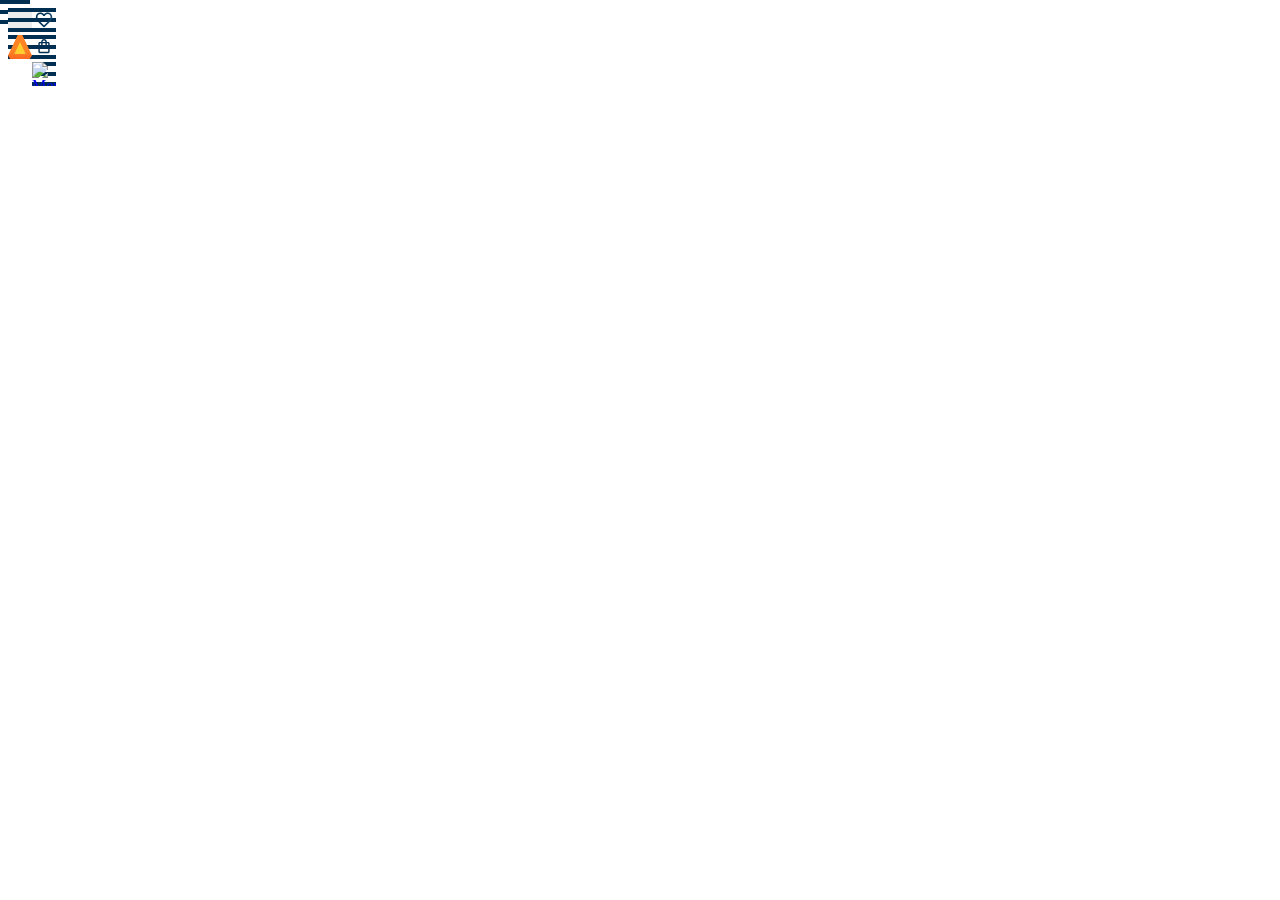
==== index.html @ 56179614 "Add files via upload" ====
<!DOCTYPE html>
<html>
    <head>
        <meta charset="UTF-8">
        <meta name="viewport" content="width=device-width, initial-scale=1.0">
        <title>AluraBooks</title>
        <link rel="stylesheet" href="reset.css">
        <link rel="stylesheet" href="styles.css">
    </head>
    <body>
        <header class="cabeçalho">
            <div class="container"> 
                <span class="cabeçalho__menu-hamburguer container__imagem"></span>
                <img src="img/Logo.svg" alt="Logo da AluraBooks" class="container__imagem">
            </div>
            <div class="container">
                <a href="#"><img src="img/Favoritos.svg" alt="Meus favoritos" class="container__imagem"></a>
                <a href="#"><img src="img/Compras.svg" alt="Carrinho de compras" class="container__imagem"></a>
                <a href="#"><img src="img/Usuario.svg" alt="Meu perfil" class="container__imagem"></a>
            </div>
        </header>
    </body>
</html>
---- styles.css ----
:root {
    --cor-de-fundo: #EBECEE;
}

body {
    background-color: var(--cor-de-fundo);
}

h1 {
    background-color: white;
}

/* http://meyerweb.com/eric/tools/css/reset/
   v2.0 | 20110126
   License: none (public domain)
*/

html,
body,
div,
span,
applet,
object,
iframe,
h1,
h2,
h3,
h4,
h5,
h6,
p,
blockquote,
pre,
a,
abbr,
acronym,
address,
big,
cite,
code,
del,
dfn,
em,
img,
ins,
kbd,
q,
s,
samp,
small,
strike,
strong,
sub,
sup,
tt,
var,
b,
u,
i,
center,
dl,
dt,
dd,
ol,
ul,
li,
fieldset,
form,
label,
legend,
table,
caption,
tbody,
tfoot,
thead,
tr,
th,
td,
article,
aside,
canvas,
details,.cabeçalho_menu-hamburguer {
    width: 24px;
    height: 24px;
    display: inline-block;
    background-image: url("../img/Menu.svg");
    background-repeat: no-repeat;
    background-position: center;
}
figure,
figcaption,
footer,
header,
hgroup,
menu,
nav,
output,
ruby,
section,
summary,
time,
mark,
audio,
video {
  margin: 0;
  padding: 0;
  border: 0;
  font-size: 100%;
  font: inherit;
  vertical-align: baseline;
}

/* HTML5 display-role reset for older browsers */
article,
aside,
details,
figcaption,
figure,
footer,
header,
hgroup,
menu,
nav,
section {
  display: block;
}

body {
  line-height: 1;
}

ol,
ul {
  list-style: none;
}

blockquote,
q {
  quotes: none;
}

blockquote:before,
blockquote:after,
q:before,
q:after {
  content: '';
  content: none;
}

table {
  border-collapse: collapse;
  border-spacing: 0;
}

.cabeçalho_menu-hamburguer {
    width: 24px;
    height: 24px;
    display: inline-block;
    background-image: url("../img/Menu.svg");
    background-repeat: no-repeat;
    background-position: center;
}
.cabeçalho {
    background-color: var(--branco);
    display: flex;
    justify-content: space-between;
    align-items: center;
}
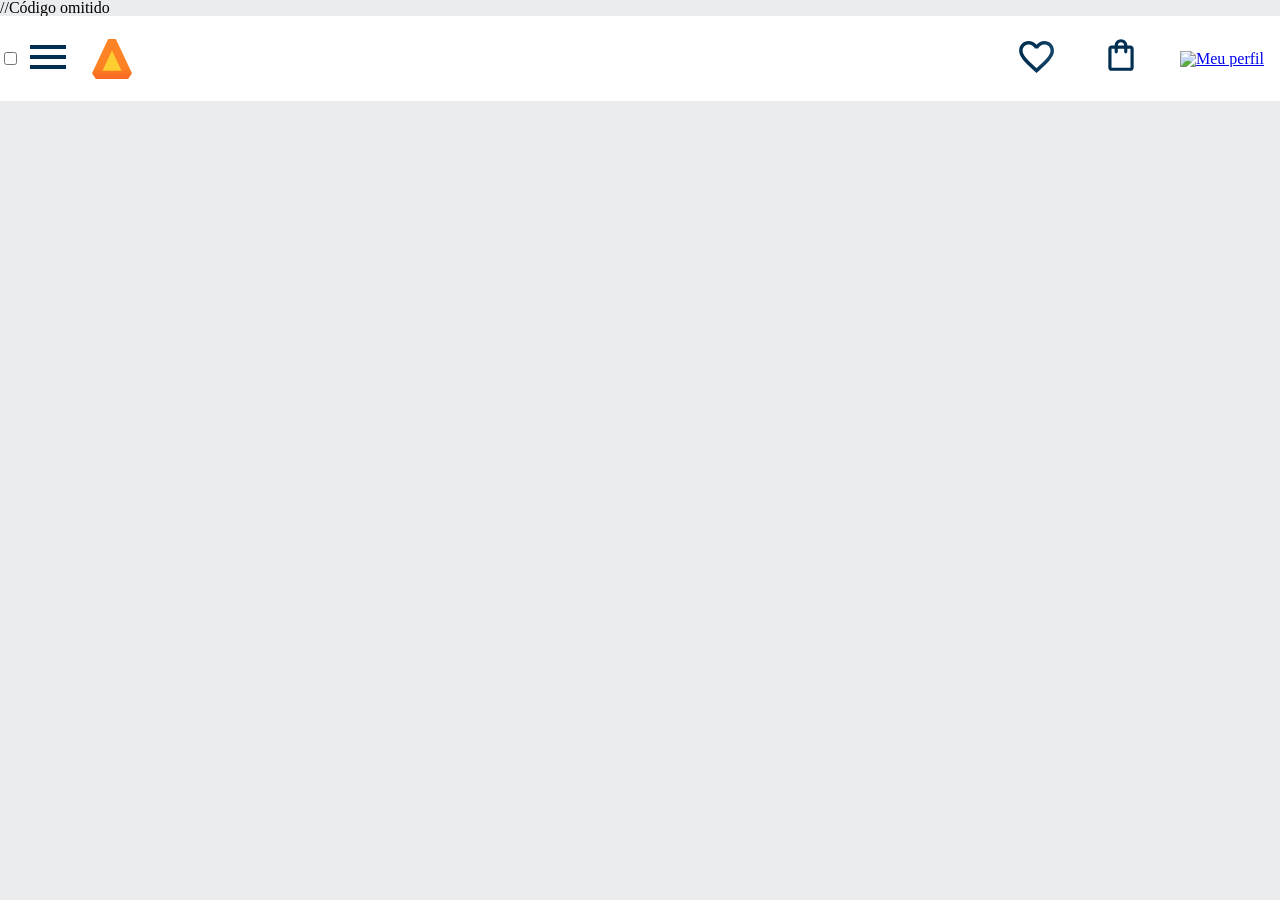
==== commit 8d6c4569: "Add files via upload" ====
--- a/index.html
+++ b/index.html
@@ -1,23 +1,55 @@
 <!DOCTYPE html>
 <html>
-    <head>
-        <meta charset="UTF-8">
-        <meta name="viewport" content="width=device-width, initial-scale=1.0">
-        <title>AluraBooks</title>
-        <link rel="stylesheet" href="reset.css">
-        <link rel="stylesheet" href="styles.css">
-    </head>
-    <body>
-        <header class="cabeçalho">
-            <div class="container"> 
-                <span class="cabeçalho__menu-hamburguer container__imagem"></span>
-                <img src="img/Logo.svg" alt="Logo da AluraBooks" class="container__imagem">
-            </div>
-            <div class="container">
-                <a href="#"><img src="img/Favoritos.svg" alt="Meus favoritos" class="container__imagem"></a>
-                <a href="#"><img src="img/Compras.svg" alt="Carrinho de compras" class="container__imagem"></a>
-                <a href="#"><img src="img/Usuario.svg" alt="Meu perfil" class="container__imagem"></a>
-            </div>
-        </header>
-    </body>
-</html>
+
+<head>
+    <meta charset="UTF-8">
+    <meta name="viewport" content="width=device-width, initial-scale=1.0">
+    <title>AluraBooks</title>
+    <link rel="stylesheet" href="reset.css">
+    <link rel="preconnect" href="https://fonts.googleapis.com">
+    <link rel="preconnect" href="https://fonts.gstatic.com" crossorigin>
+    <link href="https://fonts.googleapis.com/css?family=Poppins:wght@300;400;500;700&display=swap" rel="stylesheet">
+    <link rel="stylesheet" href="styles.css">
+
+</head>
+
+//Código omitido
+
+</head>
+
+<body>
+  <header class="cabeçalho">
+    <div class="container">
+      <input type="checkbox" id="menu" class="container__botao" />
+      <label for="menu">
+        <span class="cabeçalho__menu-hamburguer container__imagem"></span>
+      </label>
+      <ul class="lista-menu">
+        <li class="lista-menu__titulo">Categorias</li>
+        <li class="lista-menu__item">
+          <a href="#" class="lista-menu__link">Programação</a>
+        </li>
+        <li class="lista-menu__item">
+          <a href="#" class="lista-menu__link">Front-end</a>
+        </li>
+        <li class="lista-menu__item">
+          <a href="#" class="lista-menu__link">Infraestrutura</a>
+        </li>
+        <li class="lista-menu__item">
+          <a href="#" class="lista-menu__link">Business</a>
+        </li>
+        <li class="lista-menu__item">
+          <a href="#" class="lista-menu__link">Design & UX</a>
+        </li>
+      </ul>
+      <img src="img/Logo.svg" alt="Logo da Alurabooks" class="container__imagem">
+    </div>
+    <div class="container">
+      <a href="#"><img src="img/Favoritos.svg" alt="Meus favoritos" class="container__imagem"></a>
+      <a href="#"><img src="img/Compras.svg" alt="Carrinhos de compras" class="container__imagem"></a>
+      <a href="#"><img src="img/Usuario.svg" alt="Meu perfil" class="container__imagem"></a>
+    </div>
+  </header>
+</body>
+
+</html>
--- a/styles.css
+++ b/styles.css
@@ -1,168 +1,12 @@
-:root {
-    --cor-de-fundo: #EBECEE;
-}
-
-body {
-    background-color: var(--cor-de-fundo);
-}
-
-h1 {
-    background-color: white;
-}
-
-/* http://meyerweb.com/eric/tools/css/reset/
-   v2.0 | 20110126
-   License: none (public domain)
-*/
-
-html,
-body,
-div,
-span,
-applet,
-object,
-iframe,
-h1,
-h2,
-h3,
-h4,
-h5,
-h6,
-p,
-blockquote,
-pre,
-a,
-abbr,
-acronym,
-address,
-big,
-cite,
-code,
-del,
-dfn,
-em,
-img,
-ins,
-kbd,
-q,
-s,
-samp,
-small,
-strike,
-strong,
-sub,
-sup,
-tt,
-var,
-b,
-u,
-i,
-center,
-dl,
-dt,
-dd,
-ol,
-ul,
-li,
-fieldset,
-form,
-label,
-legend,
-table,
-caption,
-tbody,
-tfoot,
-thead,
-tr,
-th,
-td,
-article,
-aside,
-canvas,
-details,.cabeçalho_menu-hamburguer {
-    width: 24px;
-    height: 24px;
-    display: inline-block;
-    background-image: url("../img/Menu.svg");
-    background-repeat: no-repeat;
-    background-position: center;
-}
-figure,
-figcaption,
-footer,
-header,
-hgroup,
-menu,
-nav,
-output,
-ruby,
-section,
-summary,
-time,
-mark,
-audio,
-video {
-  margin: 0;
-  padding: 0;
-  border: 0;
-  font-size: 100%;
-  font: inherit;
-  vertical-align: baseline;
-}
-
-/* HTML5 display-role reset for older browsers */
-article,
-aside,
-details,
-figcaption,
-figure,
-footer,
-header,
-hgroup,
-menu,
-nav,
-section {
-  display: block;
-}
-
-body {
-  line-height: 1;
-}
-
-ol,
-ul {
-  list-style: none;
-}
-
-blockquote,
-q {
-  quotes: none;
-}
-
-blockquote:before,
-blockquote:after,
-q:before,
-q:after {
-  content: '';
-  content: none;
-}
-
-table {
-  border-collapse: collapse;
-  border-spacing: 0;
-}
-
-.cabeçalho_menu-hamburguer {
-    width: 24px;
-    height: 24px;
-    display: inline-block;
-    background-image: url("../img/Menu.svg");
-    background-repeat: no-repeat;
-    background-position: center;
-}
-.cabeçalho {
-    background-color: var(--branco);
-    display: flex;
-    justify-content: space-between;
-    align-items: center;
-}
+@import url("styles/header.css");
+
+:root {
+    --cor-de-fundo: #EBECEE;
+    --branco: #FFFFFF;
+    --laranja: #EB9B00;
+    --azul-degrade: linear-gradient(97.54deg, #002f52 35.49%, #326589 165.37%);
+}
+
+body {
+    background-color: var(--cor-de-fundo);
+}
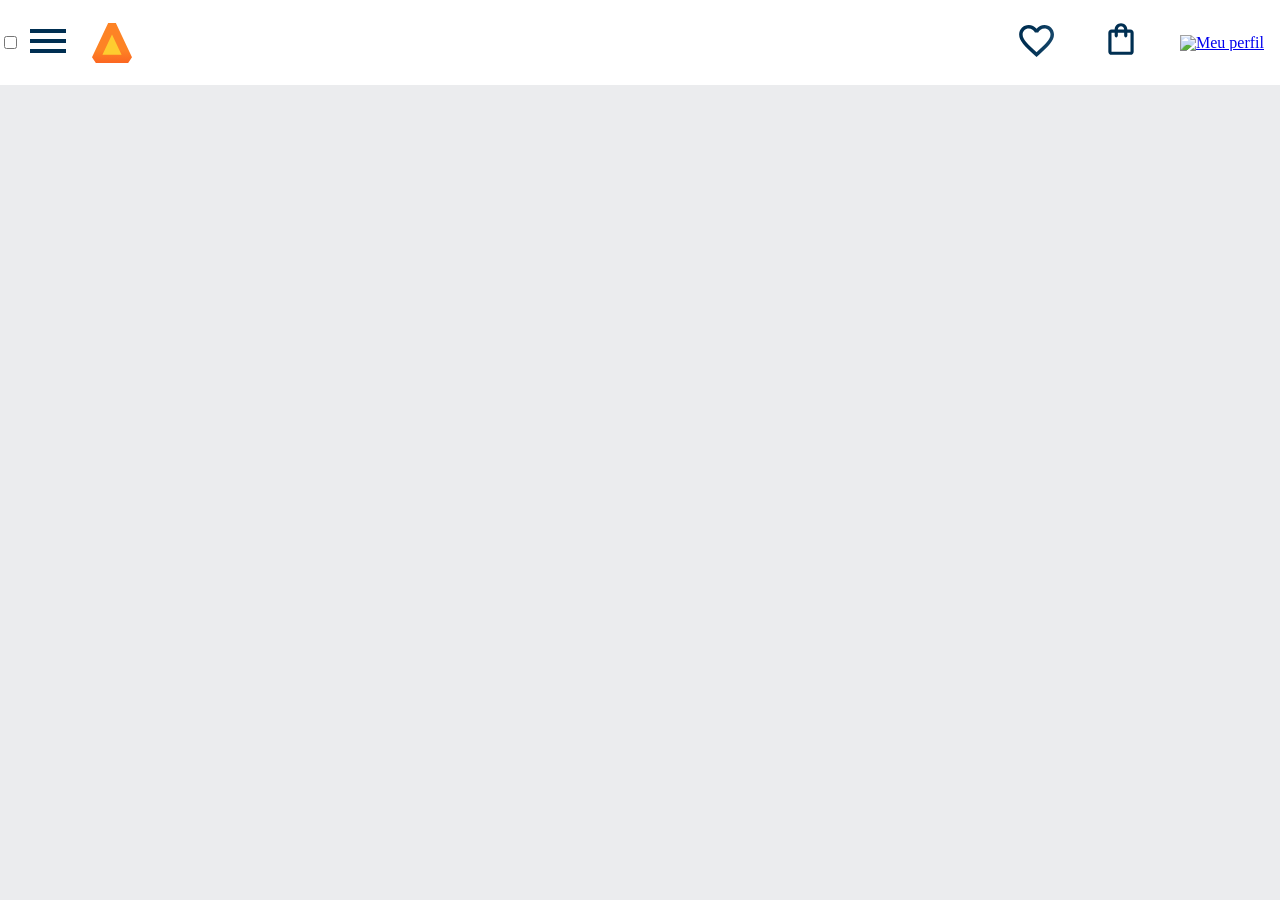
==== commit 549e9878: "Add files via upload" ====
--- a/index.html
+++ b/index.html
@@ -13,7 +13,7 @@
 
 </head>
 
-//Código omitido
+
 
 </head>
 
--- a/styles.css
+++ b/styles.css
@@ -5,8 +5,12 @@
     --branco: #FFFFFF;
     --laranja: #EB9B00;
     --azul-degrade: linear-gradient(97.54deg, #002f52 35.49%, #326589 165.37%);
+    --fonte-principal: "Poppins";| 
 }
 
 body {
     background-color: var(--cor-de-fundo);
+    font-family: var(--fonte-principal);
+    font-size: 16px;
+    font-weight: 400;
 }
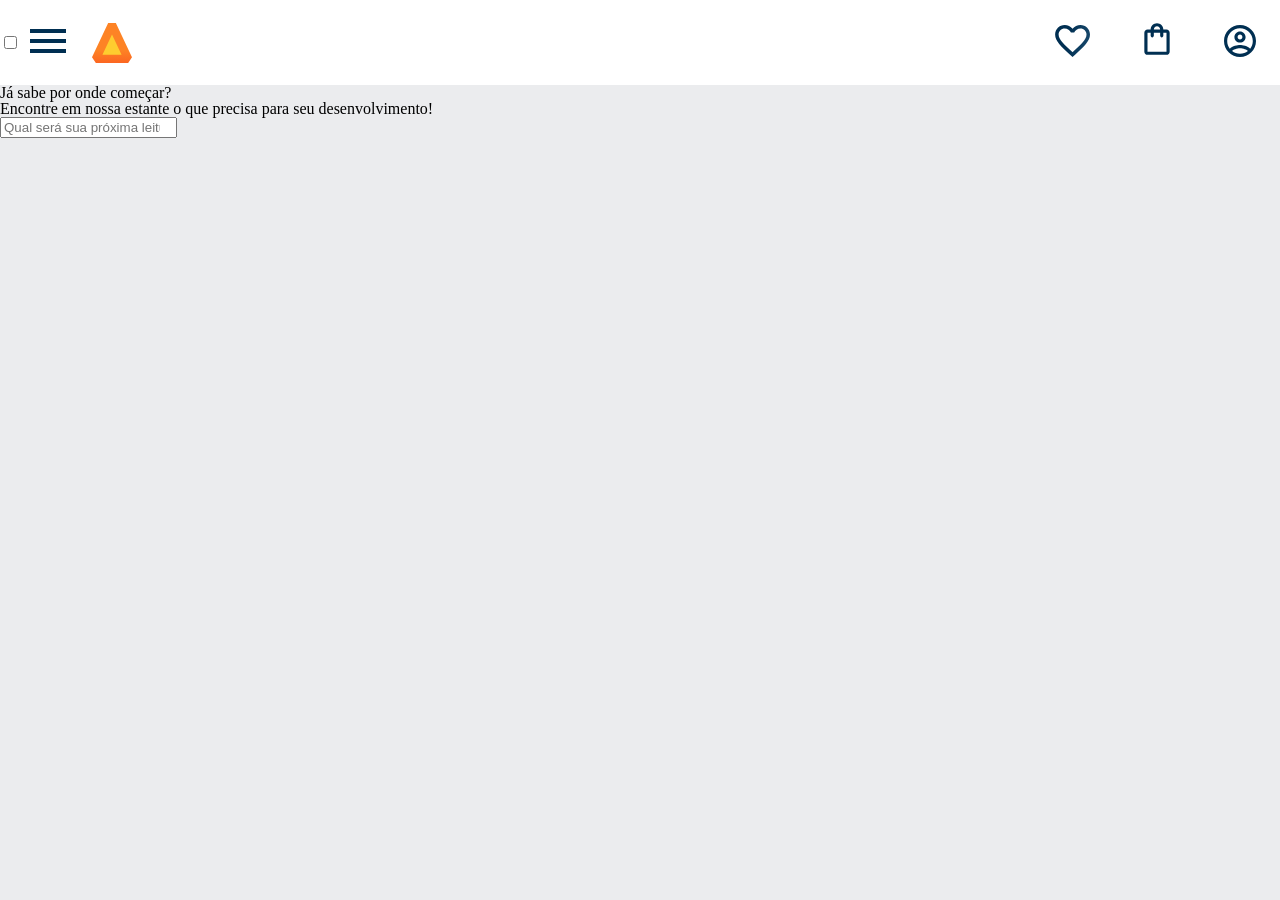
==== commit 1191e3e1: "Add files via upload" ====
--- a/index.html
+++ b/index.html
@@ -12,11 +12,6 @@
     <link rel="stylesheet" href="styles.css">
 
 </head>
-
-
-
-</head>
-
 <body>
   <header class="cabeçalho">
     <div class="container">
@@ -47,9 +42,17 @@
     <div class="container">
       <a href="#"><img src="img/Favoritos.svg" alt="Meus favoritos" class="container__imagem"></a>
       <a href="#"><img src="img/Compras.svg" alt="Carrinhos de compras" class="container__imagem"></a>
-      <a href="#"><img src="img/Usuario.svg" alt="Meu perfil" class="container__imagem"></a>
+      <a href="#"><img src="img/Usuário.svg" alt="Meu perfil" class="container__imagem"></a>
     </div>
   </header>
+
+<section class="banner">
+  <h2 class="banner__titulo">Já sabe por onde começar?</h2>
+  <p class="banner__texto">Encontre em nossa estante o que precisa para seu desenvolvimento!<p>
+  <input type="search" class="banner_pesquisa" placeholder="Qual será sua próxima leitura?">
+</section>
+
+
 </body>
 
 </html>
--- a/styles.css
+++ b/styles.css
@@ -5,7 +5,7 @@
     --branco: #FFFFFF;
     --laranja: #EB9B00;
     --azul-degrade: linear-gradient(97.54deg, #002f52 35.49%, #326589 165.37%);
-    --fonte-principal: "Poppins";| 
+    --fonte-principal: "Poppins";
 }
 
 body {
